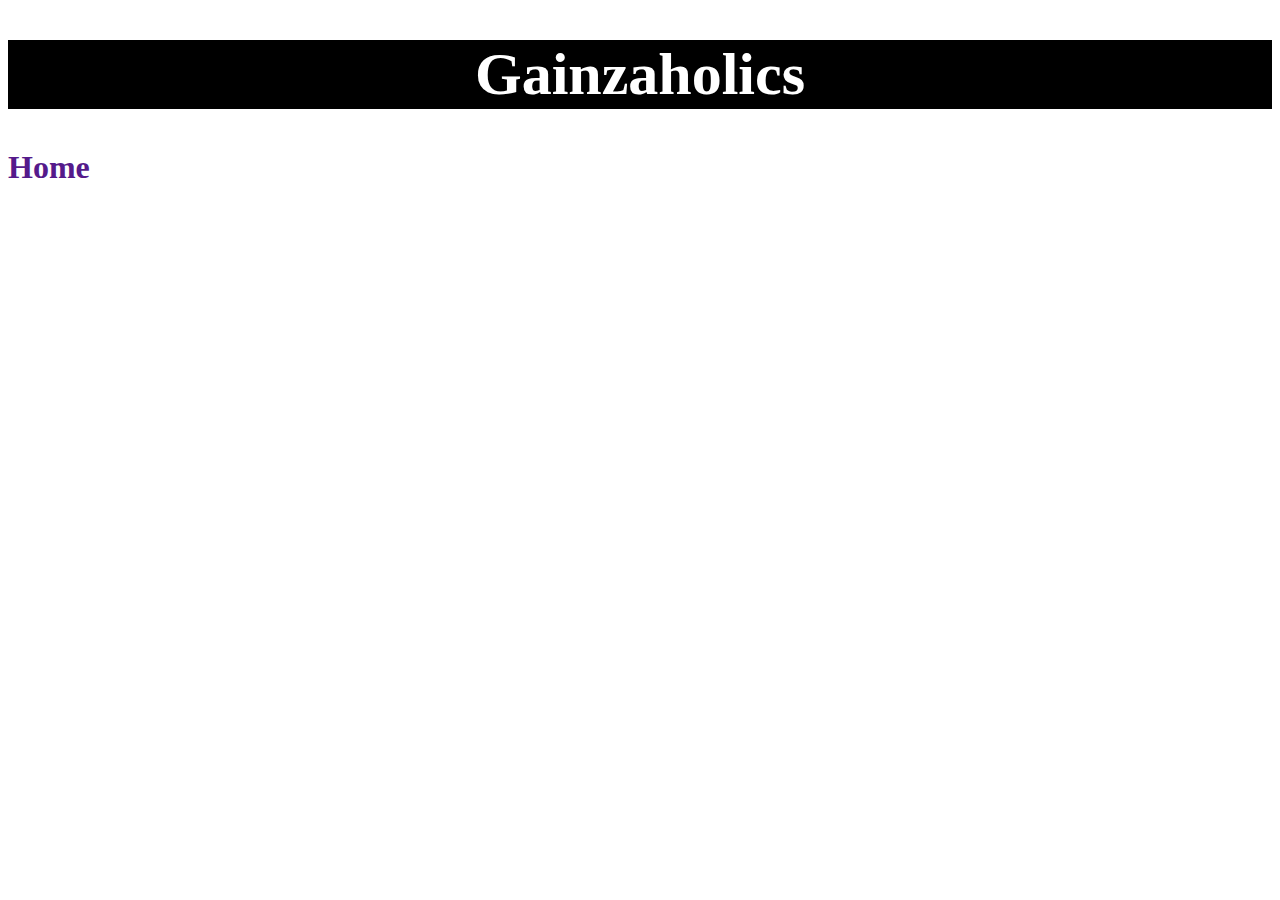
==== index.html @ 486687b9 "Starting index.html and style.css imported font and boiler plate" ====
<!DOCTYPE html>
<html lang="en">
<head>
    <meta charset="UTF-8">
    <meta http-equiv="X-UA-Compatible" content="IE=edge">
    <meta name="viewport" content="width=device-width, initial-scale=1.0">
    <meta name="description" content="Company Webpage">
    <link rel="stylesheet" href="style.css">
    <title>War on Gravity</title>
</head>
<body>
    <div id="main"><h1>Gainzaholics</h1>
    </div>
    <h1><a href="">Home</a></h1>
</body>
</html>
---- style.css ----
@import url('https://fonts.googleapis.com/css2?family=Nunito:wght@400;700&display=swap');

a {
    text-decoration: none;
}
#main {
    text-align: center;
    font-size: 30px;
    background-color: black;
    margin: auto;
    color: white;
}
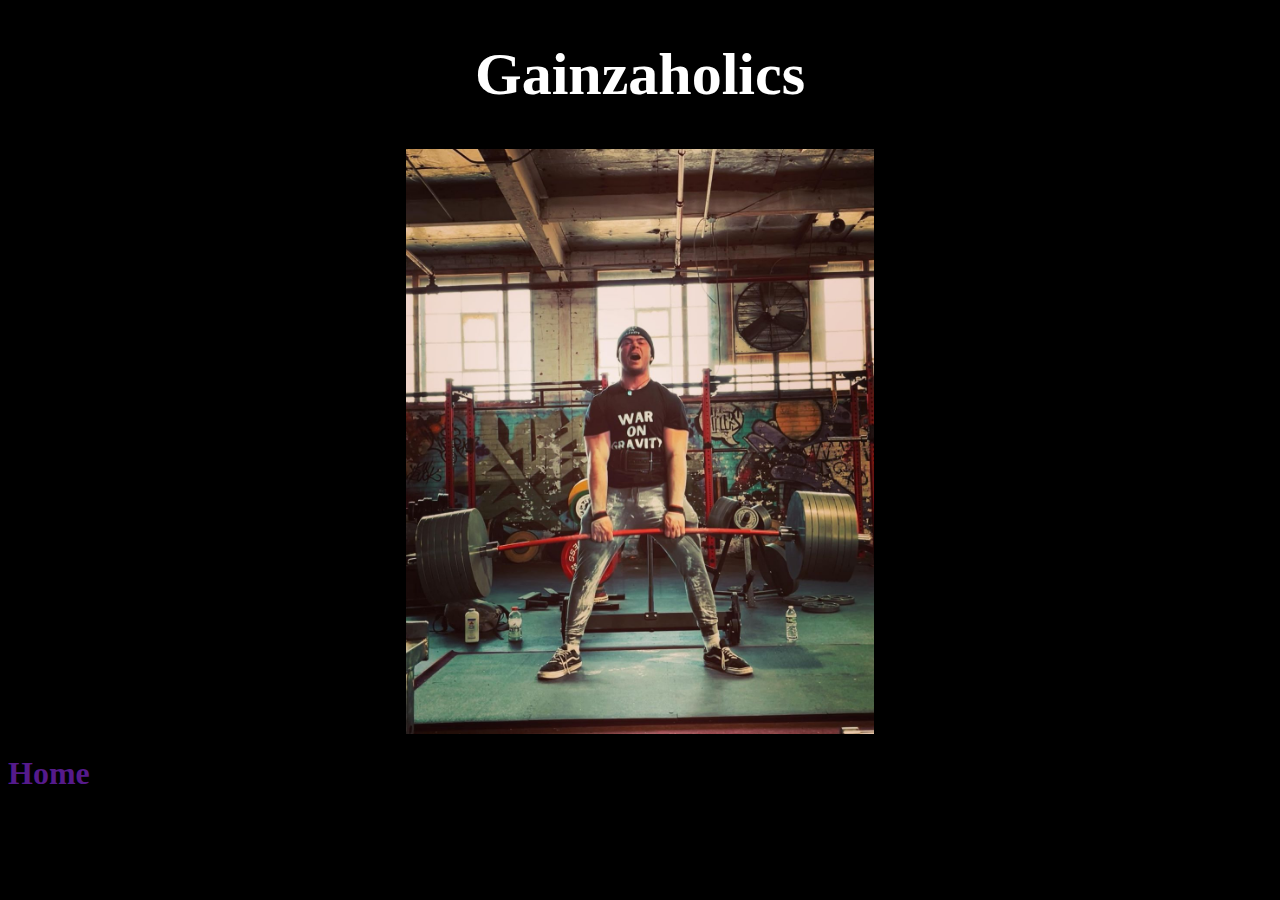
==== commit 60ca20c8: "Added the images folder set the image on the website" ====
--- a/index.html
+++ b/index.html
@@ -9,8 +9,8 @@
     <title>War on Gravity</title>
 </head>
 <body>
-    <div id="main"><h1>Gainzaholics</h1>
-    </div>
+    <div id="main"><h1>Gainzaholics</h1></div>
+    <div><img id="father" src="images/278907294_291696853005820_1463630393543300306_n.jpg" alt="fathergainz"></div>
     <h1><a href="">Home</a></h1>
 </body>
 </html>--- a/style.css
+++ b/style.css
@@ -1,12 +1,19 @@
-@import url('https://fonts.googleapis.com/css2?family=Nunito:wght@400;700&display=swap');
-
+@import url('https://fonts.googleapis.com/css2?family=Abril+Fatface&display=swap');
 a {
     text-decoration: none;
+}
+body {
+    background-color: black;
 }
 #main {
     text-align: center;
     font-size: 30px;
-    background-color: black;
     margin: auto;
     color: white;
+}
+#father {
+    text-align: center;
+    margin: auto;
+    display: flex;
+    width: 37%;
 }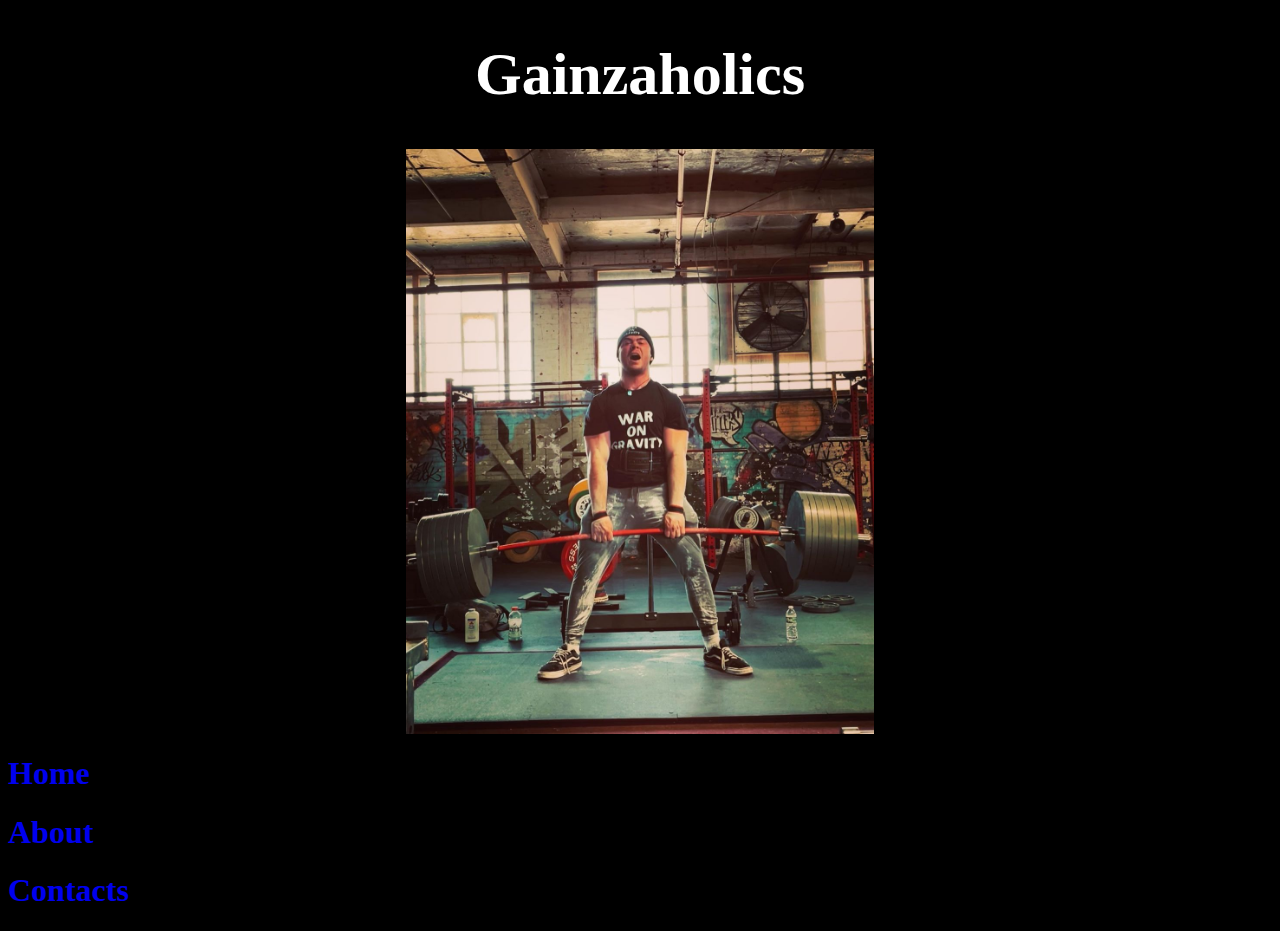
==== commit 1f2c30a7: "Built out HTML for About and Services" ====
--- a/index.html
+++ b/index.html
@@ -10,7 +10,10 @@
 </head>
 <body>
     <div id="main"><h1>Gainzaholics</h1></div>
-    <div><img id="father" src="images/278907294_291696853005820_1463630393543300306_n.jpg" alt="fathergainz"></div>
-    <h1><a href="">Home</a></h1>
+    <div><img id="father" src="images/278907294_291696853005820_1463630393543300306_n.jpg" alt="Fathergainz"></div>
+    <div id="button"><a href="home.html"><h1 id="one">Home</h1></a>
+    <a href="home.html"><h1 id="two">About</h1></a>
+    <a href="home.html"><h1 id="three">Contacts</h1></a>
+    </div>
 </body>
 </html>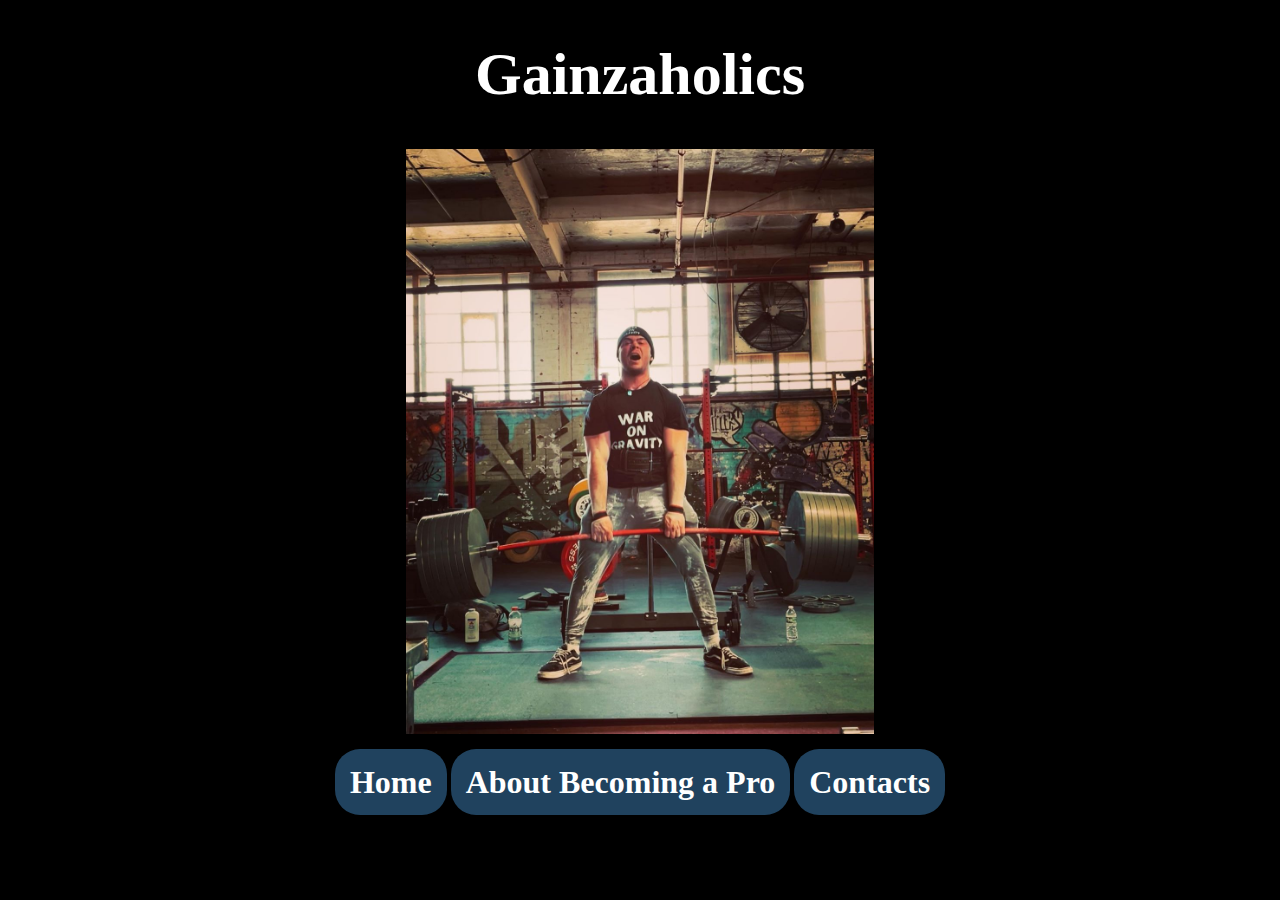
==== commit 3f72f91a: "all files intial version complete" ====
--- a/index.html
+++ b/index.html
@@ -12,8 +12,8 @@
     <div id="main"><h1>Gainzaholics</h1></div>
     <div><img id="father" src="images/278907294_291696853005820_1463630393543300306_n.jpg" alt="Fathergainz"></div>
     <div id="button"><a href="home.html"><h1 id="one">Home</h1></a>
-    <a href="home.html"><h1 id="two">About</h1></a>
-    <a href="home.html"><h1 id="three">Contacts</h1></a>
+    <a href="pro-html/index.html"><h1 id="two">About Becoming a Pro</h1></a>
+    <a href="contacts.html"><h1 id="three">Contacts</h1></a>
     </div>
 </body>
 </html>--- a/style.css
+++ b/style.css
@@ -16,4 +16,45 @@
     margin: auto;
     display: flex;
     width: 37%;
+}
+#one {
+    color: white;
+    text-align: center;
+    background-color: #20425E;
+    width: 175px;
+    margin: auto;
+    border-radius: 25px;
+    padding: 15px;
+    margin-top: 30px;
+    text-decoration: none;
+    display: inline;
+}
+#two {
+    color: white;
+    text-align: center;
+    background-color: #20425E;
+    width: 175px;
+    margin: auto;
+    border-radius: 25px;
+    padding: 15px;
+    margin-top: 30px;
+    text-decoration: none;
+    display: inline;
+}
+#three {
+    color: white;
+    text-align: center;
+    background-color: #20425E;
+    width: 175px;
+    margin: auto;
+    border-radius: 25px;
+    padding: 15px;
+    margin-top: 30px;
+    text-decoration: none;
+    display: inline;
+}
+#button {
+    margin-top: 30px;
+    text-align: center;
+    margin-bottom: 30px;
 }